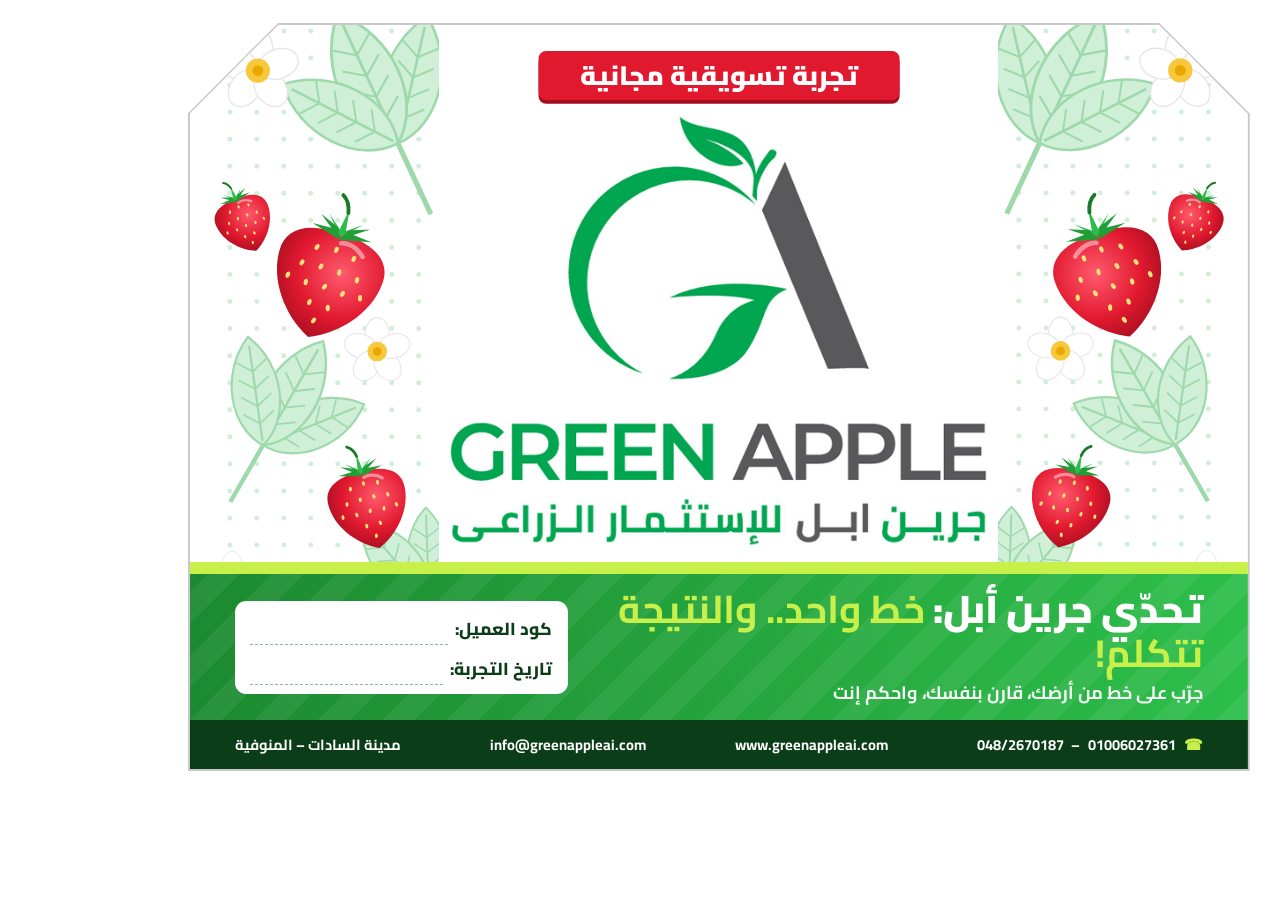
==== reports/card-source/F.html @ e38c8a35 "Add challenge-style field sign with side graphics and company info Co-Authored-By: Claude Opus 5.5 <" ====
<!doctype html><html lang="ar" dir="rtl"><head><meta charset="utf-8">
<link href="https://fonts.googleapis.com/css2?family=Cairo:wght@600;700;800;900&display=swap" rel="stylesheet">
<style>
@page{size:297mm 210mm;margin:0}
*{box-sizing:border-box;margin:0;padding:0}
body{font-family:Cairo,sans-serif;background:#fff}
.page{width:297mm;height:210mm;position:relative;display:flex;align-items:center;justify-content:center}
.cut{position:absolute;width:281mm;height:198mm;clip-path:polygon(24mm 0,calc(100% - 24mm) 0,100% 24mm,100% 100%,0 100%,0 24mm);background:#c9c9c9}
.sign{position:relative;width:280mm;height:197mm;clip-path:polygon(23.6mm 0,calc(100% - 23.6mm) 0,100% 23.6mm,100% 100%,0 100%,0 23.6mm);background:#fff;overflow:hidden;display:flex;flex-direction:column}
.top{position:relative;flex:1;display:flex;align-items:center;justify-content:center}
.side{position:absolute;top:0;bottom:0;width:66mm}
.side.r{right:0}.side.l{left:0;transform:scaleX(-1)}
.side img{width:100%;height:100%;object-fit:cover;display:block}
.tab{position:absolute;top:7mm;right:50%;transform:translateX(50%);background:#E1192F;color:#fff;font-weight:900;font-size:20pt;padding:0 11mm;height:13mm;line-height:13mm;border-radius:2mm;box-shadow:0 1mm 0 #a50e20;z-index:3;white-space:nowrap}
.logo{position:relative;z-index:2;padding-top:17mm}
.logo img{height:118mm;display:block}
.band{position:relative;background:repeating-linear-gradient(-45deg,rgba(255,255,255,.06) 0 6mm,transparent 6mm 12mm),linear-gradient(90deg,#1c8a30,#2DBE4A);color:#fff;padding:3.5mm 12mm 3mm;display:flex;align-items:center;gap:8mm}
.band:before{content:"";position:absolute;top:-3mm;left:0;right:0;height:3mm;background:#C8F04B}
.msg{flex:1}
.msg .h{font-weight:900;font-size:29pt;line-height:1.15}
.msg .h b{color:#C8F04B}
.msg .s{font-weight:700;font-size:13.5pt;opacity:.95}
.ids{width:88mm;background:#fff;border-radius:3mm;color:#0B3D18;padding:1mm 4mm 2.5mm}
.f{display:flex;align-items:flex-end;gap:2mm;font-weight:800;font-size:13pt;height:10.5mm}
.f .v{flex:1;border-bottom:.5mm dashed #8fb79a;height:7mm}
.strip{background:#0B3D18;color:#fff;font-weight:700;font-size:11pt;display:flex;justify-content:space-between;align-items:center;padding:0 12mm;height:13mm}
.strip b{color:#C8F04B;font-weight:800}
.strip span{display:flex;align-items:center;gap:2mm}
</style></head><body>
<div class="page">
 <div class="cut"></div>
 <div class="sign">
  <div class="top">
   <div class="side r"><img src="side.svg"></div><div class="side l"><img src="side.svg"></div>
   <div class="tab">تجربة تسويقية مجانية</div>
   <div class="logo"><img src="logo_c.png" alt="Green Apple"></div>
  </div>
  <div class="band">
   <div class="msg">
    <div class="h">تحدّي جرين أبل: <b>خط واحد.. والنتيجة تتكلم!</b></div>
    <div class="s">جرّب على خط من أرضك، قارن بنفسك، واحكم إنت</div>
   </div>
   <div class="ids">
    <div class="f">كود العميل:<span class="v"></span></div>
    <div class="f">تاريخ التجربة:<span class="v"></span></div>
   </div>
  </div>
  <div class="strip">
   <span><b>☎</b><span dir="ltr">01006027361</span> – <span dir="ltr">048/2670187</span></span>
   <span dir="ltr">www.greenappleai.com</span>
   <span dir="ltr">info@greenappleai.com</span>
   <span>مدينة السادات – المنوفية</span>
  </div>
 </div>
</div></body></html>
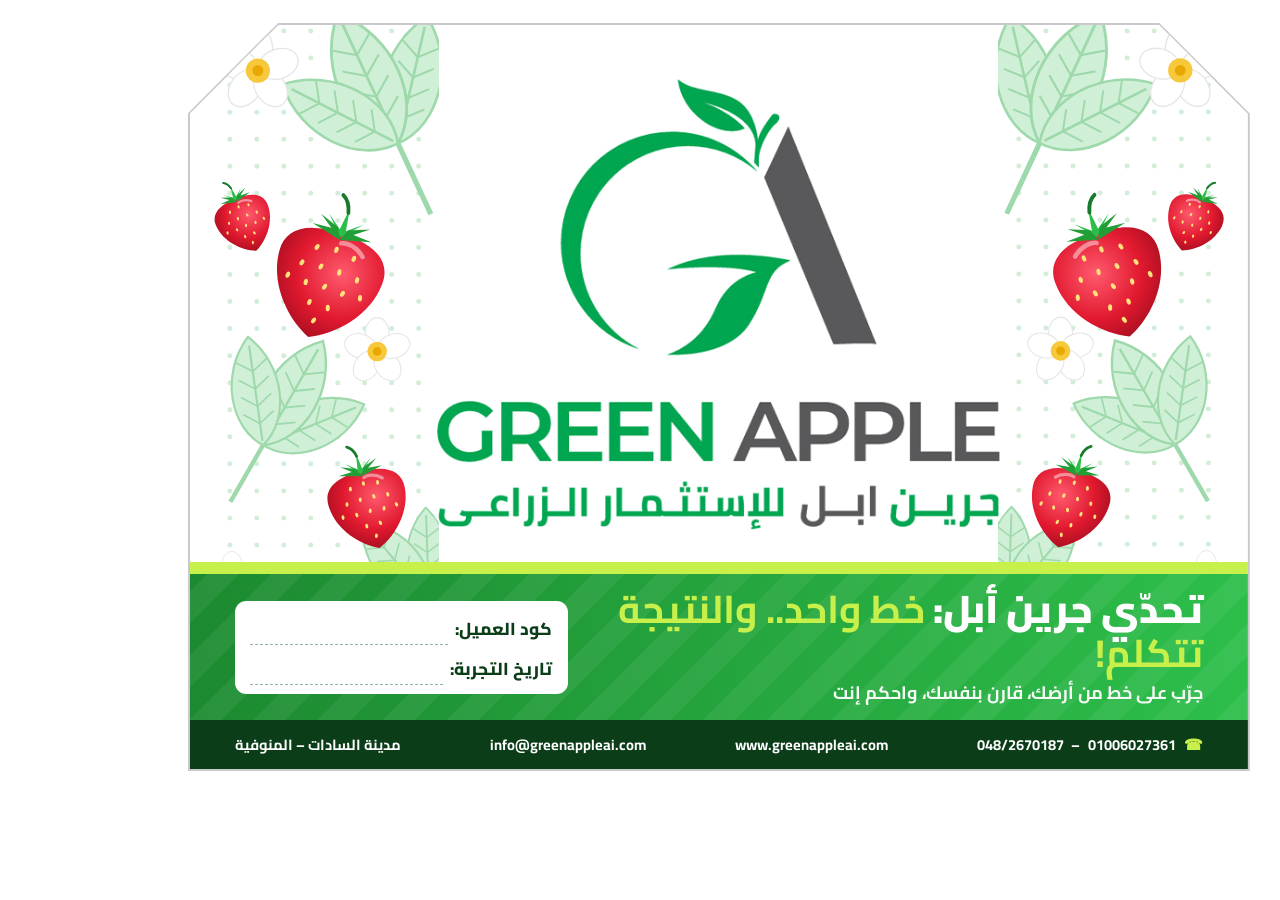
==== commit 15ee7eb9: "Sign: remove top tab, center and enlarge logo Co-Authored-By: Claude Opus 5.5 <noreply@anthropic.com" ====
--- a/reports/card-source/F.html
+++ b/reports/card-source/F.html
@@ -12,8 +12,8 @@
 .side.r{right:0}.side.l{left:0;transform:scaleX(-1)}
 .side img{width:100%;height:100%;object-fit:cover;display:block}
 .tab{position:absolute;top:7mm;right:50%;transform:translateX(50%);background:#E1192F;color:#fff;font-weight:900;font-size:20pt;padding:0 11mm;height:13mm;line-height:13mm;border-radius:2mm;box-shadow:0 1mm 0 #a50e20;z-index:3;white-space:nowrap}
-.logo{position:relative;z-index:2;padding-top:17mm}
-.logo img{height:118mm;display:block}
+.logo{position:relative;z-index:2;padding-top:3mm}
+.logo img{height:124mm;display:block}
 .band{position:relative;background:repeating-linear-gradient(-45deg,rgba(255,255,255,.06) 0 6mm,transparent 6mm 12mm),linear-gradient(90deg,#1c8a30,#2DBE4A);color:#fff;padding:3.5mm 12mm 3mm;display:flex;align-items:center;gap:8mm}
 .band:before{content:"";position:absolute;top:-3mm;left:0;right:0;height:3mm;background:#C8F04B}
 .msg{flex:1}
@@ -32,8 +32,7 @@
  <div class="sign">
   <div class="top">
    <div class="side r"><img src="side.svg"></div><div class="side l"><img src="side.svg"></div>
-   <div class="tab">تجربة تسويقية مجانية</div>
-   <div class="logo"><img src="logo_c.png" alt="Green Apple"></div>
+   <div class="logo"><img src="logo_t.png" alt="Green Apple"></div>
   </div>
   <div class="band">
    <div class="msg">
